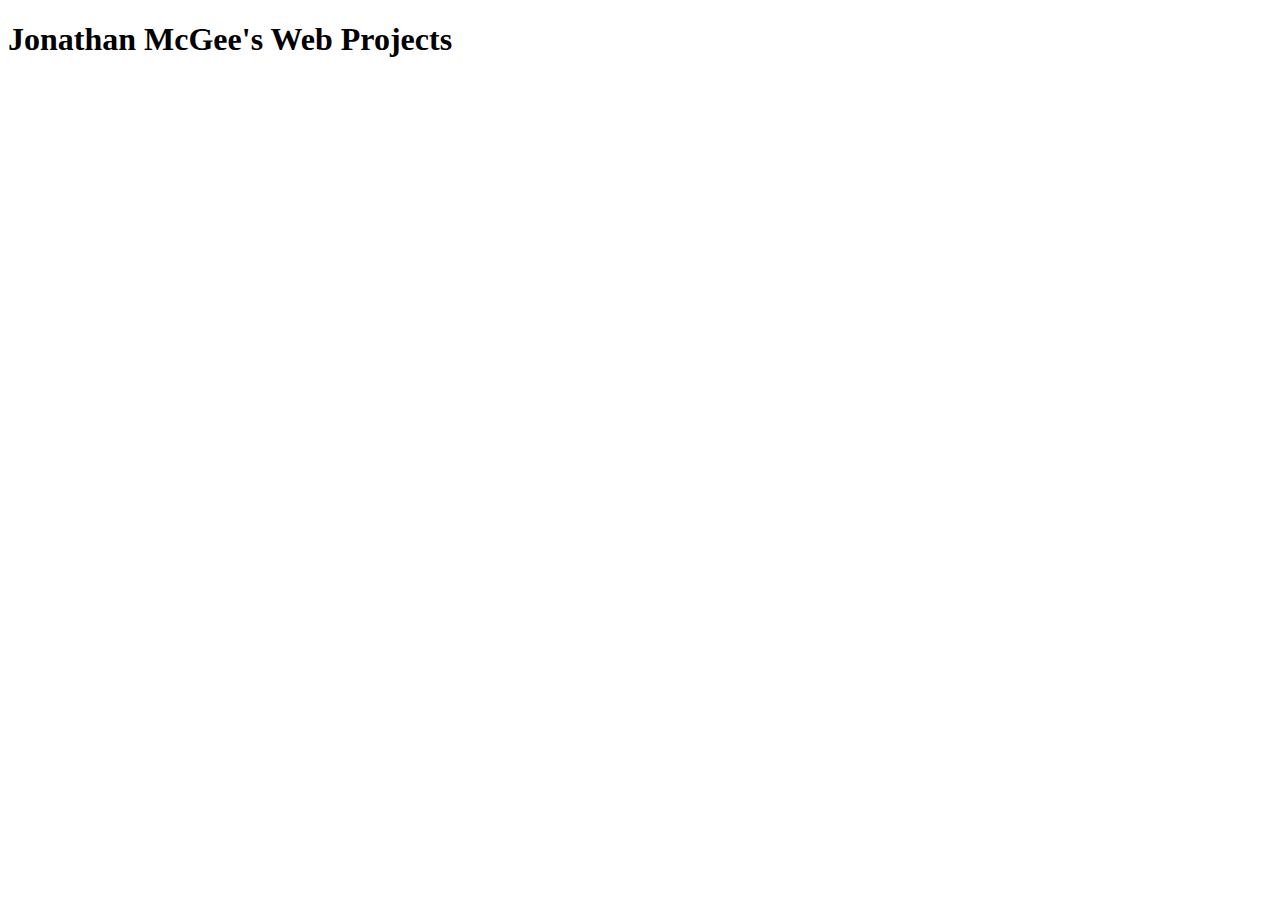
==== src/main/resources/templates/index.html @ e2272185 "adding html index file and controller" ====
<!DOCTYPE html>
<html>
    <head>
        <meta charset="utf-8"/>
        <title>Jonathan McGee's Web Projects</title>
    </head>
    <body>
        <h1>Jonathan McGee's Web Projects</h1>
    </body>
</html>
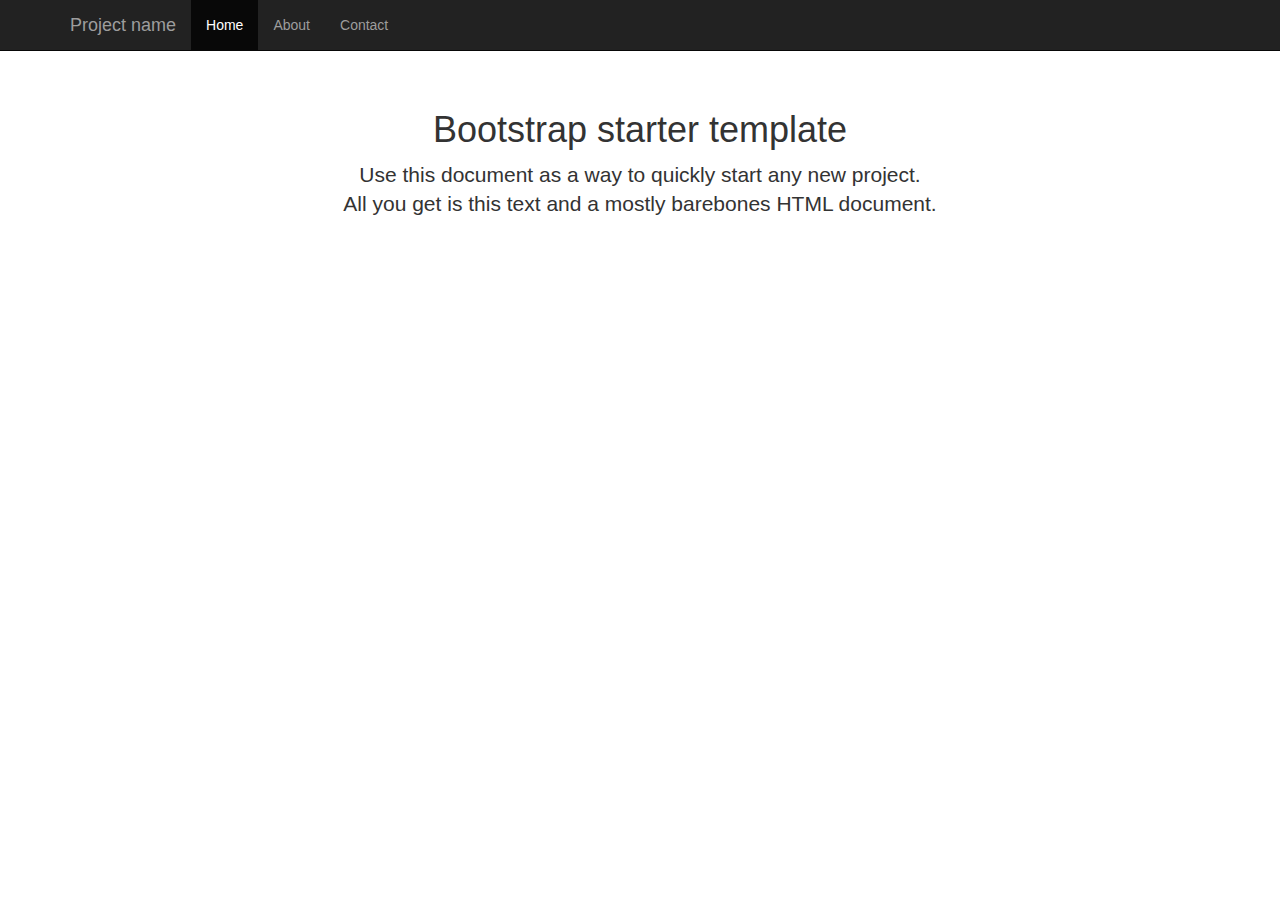
==== commit accb511d: "adding index web controlling and bootstrap starter template" ====
--- a/src/main/resources/templates/index.html
+++ b/src/main/resources/templates/index.html
@@ -1,10 +1,68 @@
 <!DOCTYPE html>
-<html>
-    <head>
-        <meta charset="utf-8"/>
-        <title>Jonathan McGee's Web Projects</title>
-    </head>
-    <body>
-        <h1>Jonathan McGee's Web Projects</h1>
-    </body>
-</html>+<html lang="en">
+<head>
+
+    <title>Starter Template for Bootstrap</title>
+
+    <!-- Bootstrap core CSS -->
+    <link href="https://maxcdn.bootstrapcdn.com/bootstrap/3.3.7/css/bootstrap.min.css" rel="stylesheet"/>
+
+    <!-- Custom styles for this template -->
+    <style>
+        body {
+            padding-top: 50px;
+        }
+
+        .starter-template {
+            padding: 40px 15px;
+            text-align: center;
+        }
+    </style>
+
+    <!-- HTML5 shim and Respond.js IE8 support of HTML5 elements and media queries -->
+    <!--[if lt IE 9]>
+    <script src="https://oss.maxcdn.com/html5shiv/3.7.2/html5shiv.min.js"></script>
+    <script src="https://oss.maxcdn.com/respond/1.4.2/respond.min.js"></script>
+    <![endif]-->
+</head>
+
+<body>
+
+<div class="navbar navbar-inverse navbar-fixed-top" role="navigation">
+    <div class="container">
+        <div class="navbar-header">
+            <button type="button" class="navbar-toggle collapsed" data-toggle="collapse" data-target=".navbar-collapse">
+                <span class="sr-only">Toggle navigation</span>
+                <span class="icon-bar"></span>
+                <span class="icon-bar"></span>
+                <span class="icon-bar"></span>
+            </button>
+            <a class="navbar-brand" href="#">Project name</a>
+        </div>
+        <div class="collapse navbar-collapse">
+            <ul class="nav navbar-nav">
+                <li class="active"><a href="#">Home</a></li>
+                <li><a href="#about">About</a></li>
+                <li><a href="#contact">Contact</a></li>
+            </ul>
+        </div><!--/.nav-collapse -->
+    </div>
+</div>
+
+<div class="container">
+
+    <div class="starter-template">
+        <h1>Bootstrap starter template</h1>
+        <p class="lead">Use this document as a way to quickly start any new project.<br/> All you get is this text and a
+            mostly barebones HTML document.</p>
+    </div>
+
+</div><!-- /.container -->
+
+<!-- Bootstrap core JavaScript
+================================================== -->
+<!-- Placed at the end of the document so the pages load faster -->
+<script src="https://ajax.googleapis.com/ajax/libs/jquery/1.11.1/jquery.min.js"></script>
+<script src="https://maxcdn.bootstrapcdn.com/bootstrap/3.3.7/js/bootstrap.min.js"></script>
+</body>
+</html>
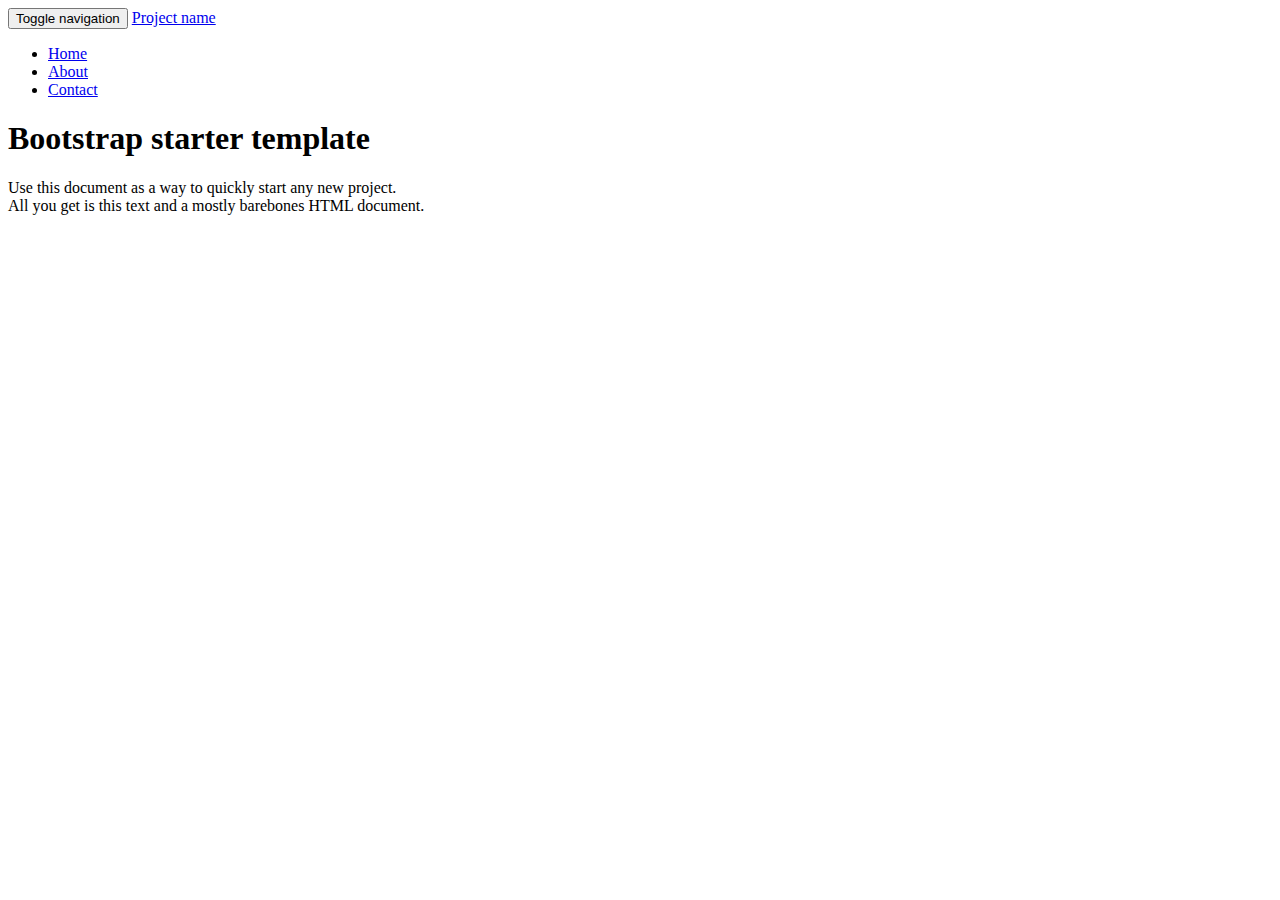
==== commit b731da1a: "customised index.html for the devops buddy app" ====
--- a/src/main/resources/templates/index.html
+++ b/src/main/resources/templates/index.html
@@ -1,23 +1,15 @@
 <!DOCTYPE html>
-<html lang="en">
+<html lang="en" xmlns:th="http://www.thymeleaf.org">
 <head>
 
-    <title>Starter Template for Bootstrap</title>
+    <title>Jonathan's Web Projects</title>
 
     <!-- Bootstrap core CSS -->
-    <link href="https://maxcdn.bootstrapcdn.com/bootstrap/3.3.7/css/bootstrap.min.css" rel="stylesheet"/>
+    <link th:href="@{/webjars/bootstrap/3.3.7/css/bootstrap.min.css}"
+          rel="stylesheet" media="screen"/>
 
     <!-- Custom styles for this template -->
-    <style>
-        body {
-            padding-top: 50px;
-        }
-
-        .starter-template {
-            padding: 40px 15px;
-            text-align: center;
-        }
-    </style>
+    <link type="text/css" th:href="@{/css/styles.css}" rel="stylesheet" media="screen"/>
 
     <!-- HTML5 shim and Respond.js IE8 support of HTML5 elements and media queries -->
     <!--[if lt IE 9]>
@@ -62,7 +54,7 @@
 <!-- Bootstrap core JavaScript
 ================================================== -->
 <!-- Placed at the end of the document so the pages load faster -->
-<script src="https://ajax.googleapis.com/ajax/libs/jquery/1.11.1/jquery.min.js"></script>
-<script src="https://maxcdn.bootstrapcdn.com/bootstrap/3.3.7/js/bootstrap.min.js"></script>
+<script th:src="@{/webjars/jquery/2.1.4/jquery.min.js}"></script>
+<script th:src="@{/webjars/bootstrap/3.3.7/js/bootstrap.min.js}"></script>
 </body>
 </html>
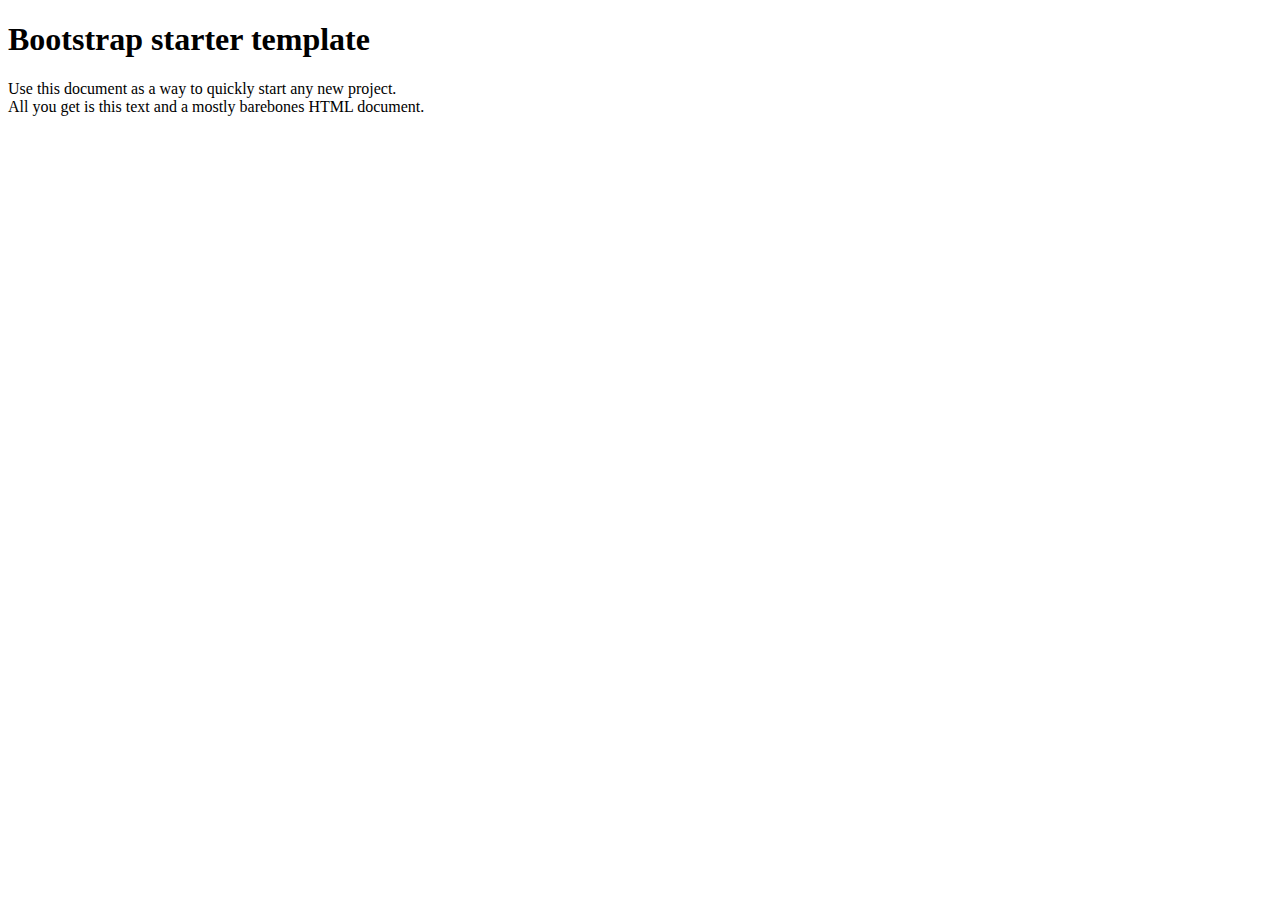
==== commit 273d7ccb: "Refactored boilerplate code to Thymeleaf fragments" ====
--- a/src/main/resources/templates/index.html
+++ b/src/main/resources/templates/index.html
@@ -1,45 +1,10 @@
 <!DOCTYPE html>
 <html lang="en" xmlns:th="http://www.thymeleaf.org">
-<head>
-
-    <title>Jonathan's Web Projects</title>
-
-    <!-- Bootstrap core CSS -->
-    <link th:href="@{/webjars/bootstrap/3.3.7/css/bootstrap.min.css}"
-          rel="stylesheet" media="screen"/>
-
-    <!-- Custom styles for this template -->
-    <link type="text/css" th:href="@{/css/styles.css}" rel="stylesheet" media="screen"/>
-
-    <!-- HTML5 shim and Respond.js IE8 support of HTML5 elements and media queries -->
-    <!--[if lt IE 9]>
-    <script src="https://oss.maxcdn.com/html5shiv/3.7.2/html5shiv.min.js"></script>
-    <script src="https://oss.maxcdn.com/respond/1.4.2/respond.min.js"></script>
-    <![endif]-->
-</head>
+<head th:replace="common/header :: common-header" />
 
 <body>
 
-<div class="navbar navbar-inverse navbar-fixed-top" role="navigation">
-    <div class="container">
-        <div class="navbar-header">
-            <button type="button" class="navbar-toggle collapsed" data-toggle="collapse" data-target=".navbar-collapse">
-                <span class="sr-only">Toggle navigation</span>
-                <span class="icon-bar"></span>
-                <span class="icon-bar"></span>
-                <span class="icon-bar"></span>
-            </button>
-            <a class="navbar-brand" href="#">Project name</a>
-        </div>
-        <div class="collapse navbar-collapse">
-            <ul class="nav navbar-nav">
-                <li class="active"><a href="#">Home</a></li>
-                <li><a href="#about">About</a></li>
-                <li><a href="#contact">Contact</a></li>
-            </ul>
-        </div><!--/.nav-collapse -->
-    </div>
-</div>
+<div th:replace="common/navbar :: common-navbar"/>
 
 <div class="container">
 
@@ -54,7 +19,6 @@
 <!-- Bootstrap core JavaScript
 ================================================== -->
 <!-- Placed at the end of the document so the pages load faster -->
-<script th:src="@{/webjars/jquery/2.1.4/jquery.min.js}"></script>
-<script th:src="@{/webjars/bootstrap/3.3.7/js/bootstrap.min.js}"></script>
+<div th:replace="common/header :: before-body-scripts"/>
 </body>
 </html>
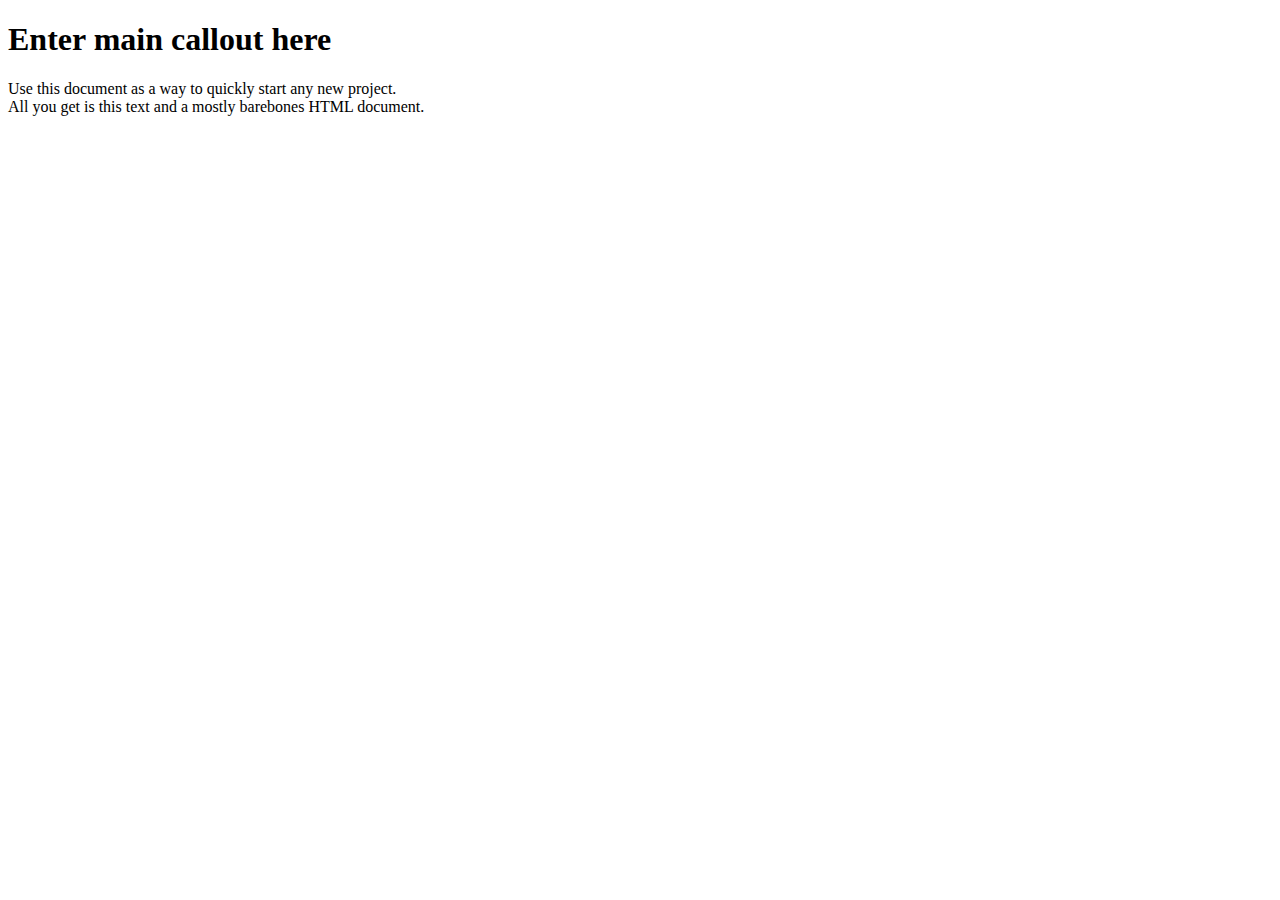
==== commit 5539a6fe: "Added i18n capability to the web skeleton" ====
--- a/src/main/resources/templates/index.html
+++ b/src/main/resources/templates/index.html
@@ -9,7 +9,7 @@
 <div class="container">
 
     <div class="starter-template">
-        <h1>Bootstrap starter template</h1>
+        <h1 th:text="#{index.main.callout}">Enter main callout here</h1>
         <p class="lead">Use this document as a way to quickly start any new project.<br/> All you get is this text and a
             mostly barebones HTML document.</p>
     </div>
